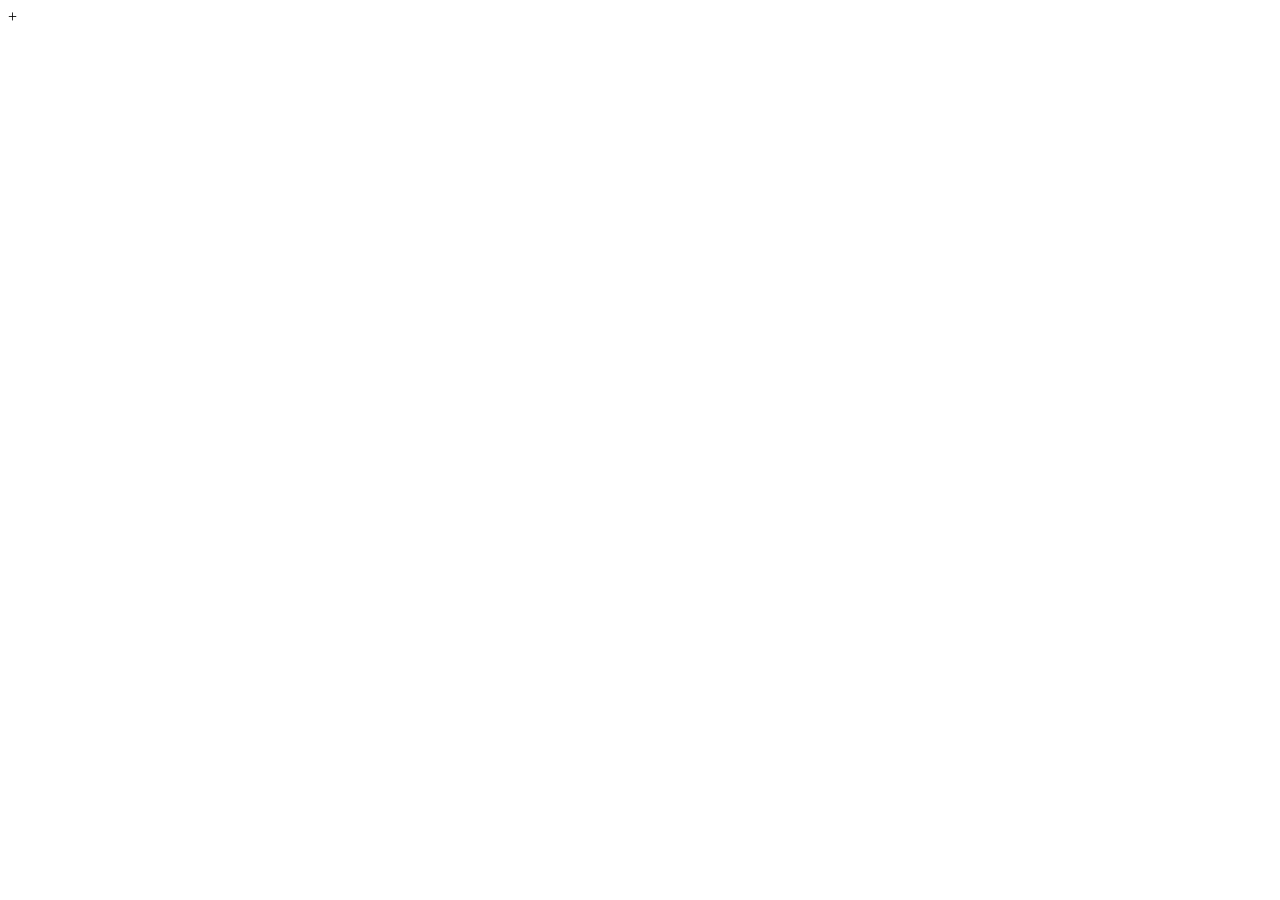
==== index.html @ 9c49af70 "Create index.html" ====
<!DOCTYPE html>
<html lang="en">
<head>
    <meta charset="UTF-8">
    <meta name="viewport" content="width=device-width, initial-scale=1.0">
    <title>Document</title>
    <!-- Link your external CSS file here -->
    <link rel="stylesheet" href="style.css">
</head>
<body>
<title>APCSP Site</title>
    <!-- Your visible web content goes here -->

    <!-- Link your external JavaScript file here -->
    <script src="script.js"></script>
</body>
</html>+
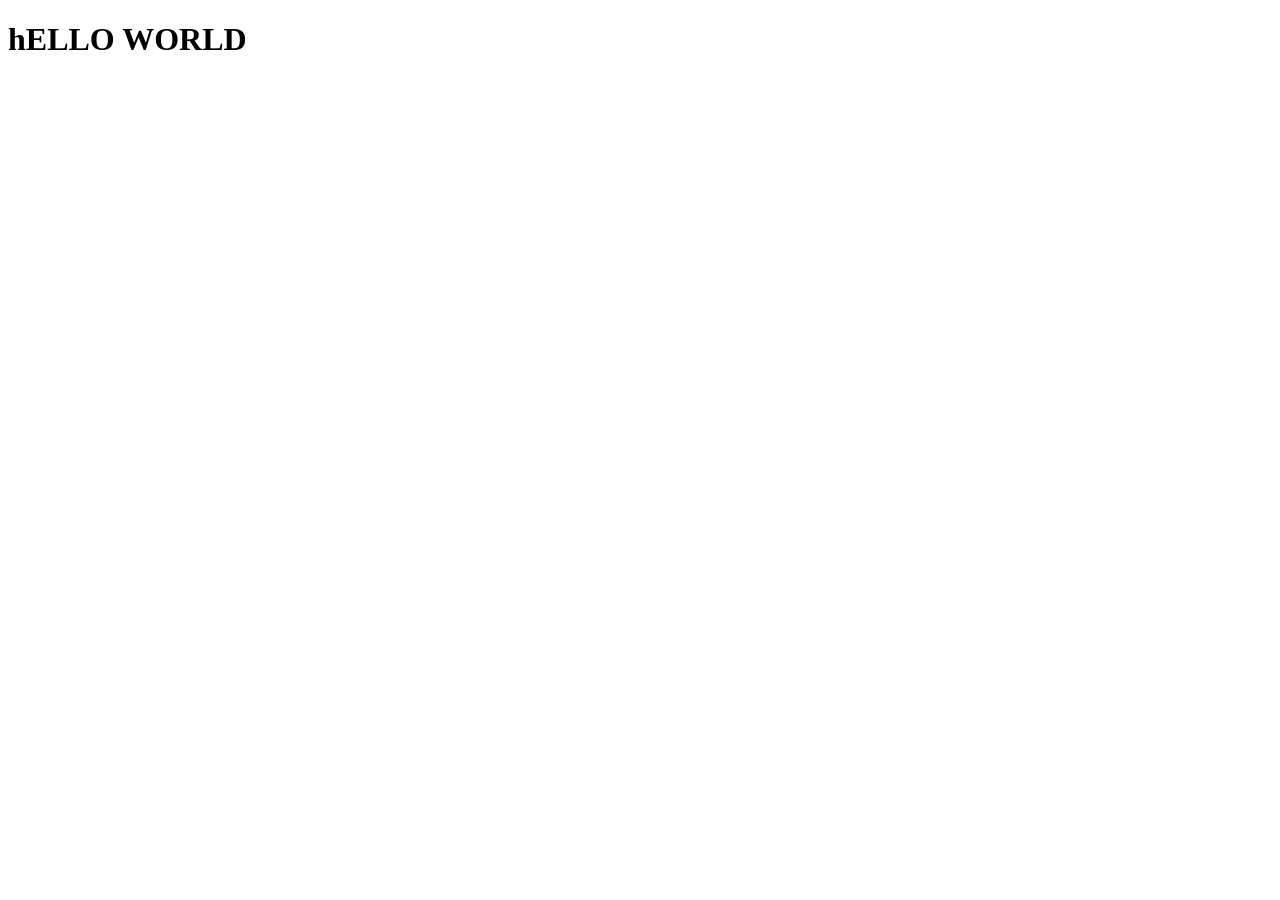
==== commit f56927ad: "Update index.html" ====
--- a/index.html
+++ b/index.html
@@ -9,9 +9,9 @@
 </head>
 <body>
 <title>APCSP Site</title>
-    <!-- Your visible web content goes here -->
+<H1>hELLO WORLD    </H1>
 
     <!-- Link your external JavaScript file here -->
     <script src="script.js"></script>
 </body>
-</html>+
+</html>
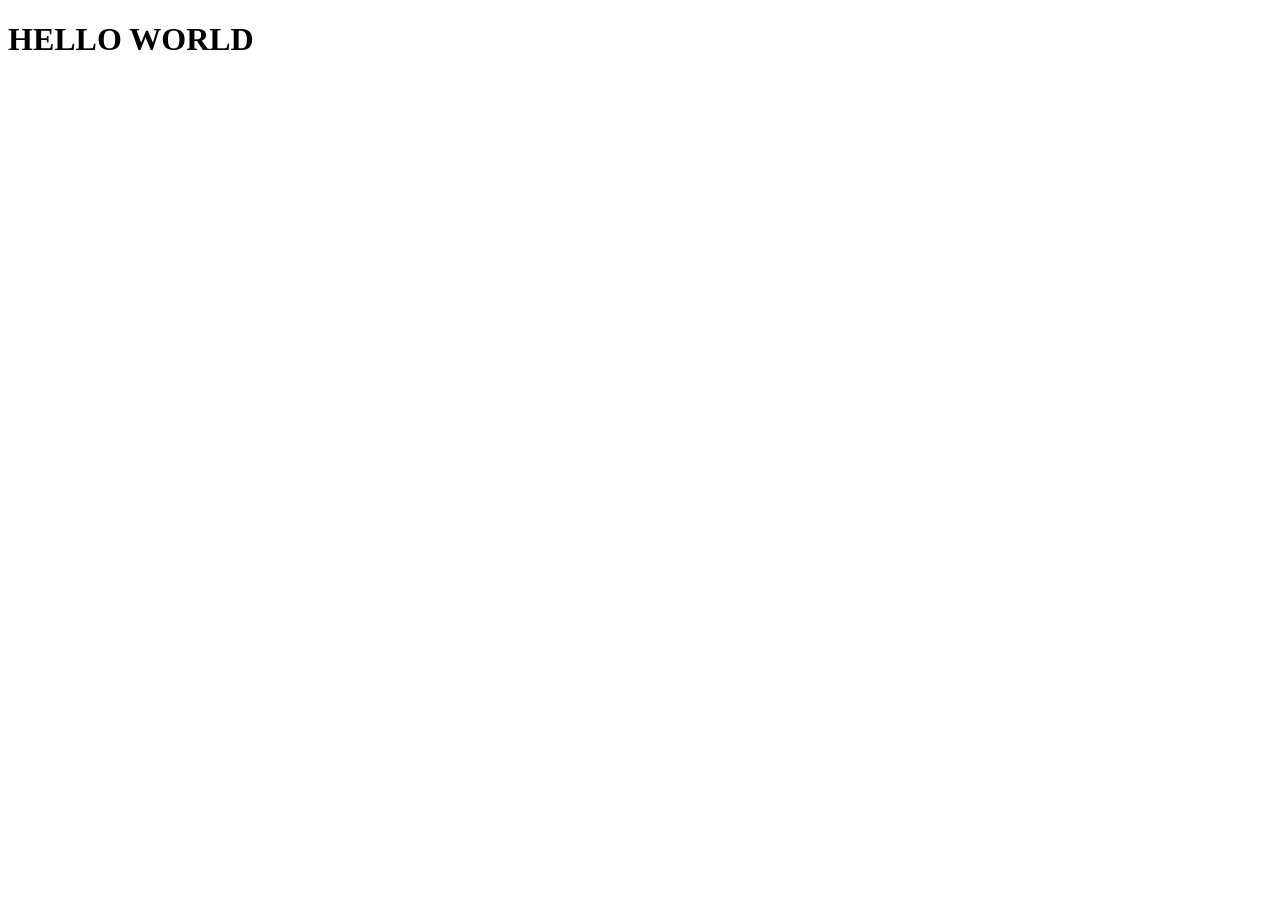
==== commit 75ef913e: "Update index.html" ====
--- a/index.html
+++ b/index.html
@@ -8,10 +8,9 @@
     <link rel="stylesheet" href="style.css">
 </head>
 <body>
-<title>APCSP Site</title>
-<H1>hELLO WORLD    </H1>
-
-    <!-- Link your external JavaScript file here -->
+  <!-- Link your external JavaScript file here -->
     <script src="script.js"></script>
 </body>
 </html>
+<title>APCSP Site</title>
+<H1>HELLO WORLD    </H1>
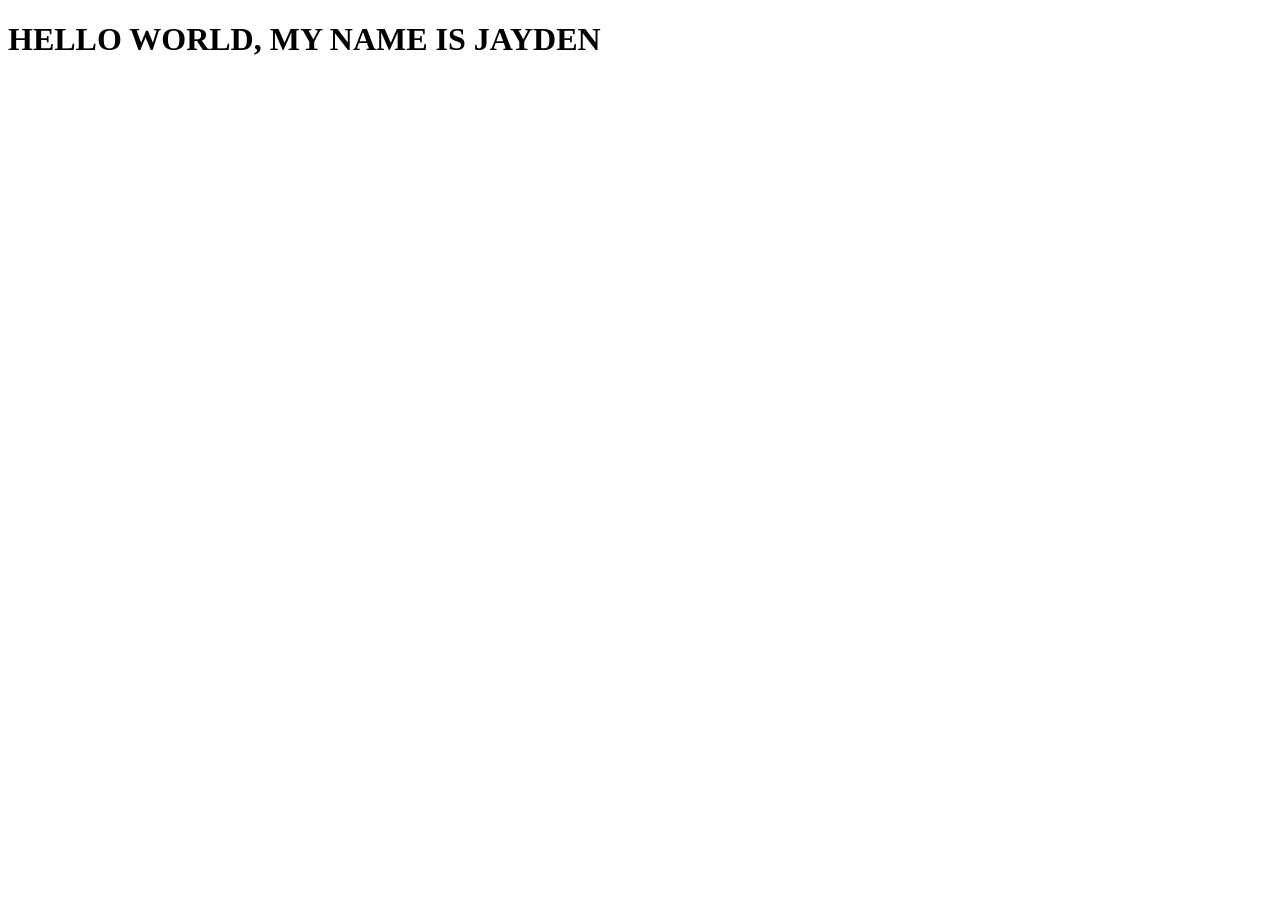
==== commit a6a10a72: "Update index.html" ====
--- a/index.html
+++ b/index.html
@@ -13,4 +13,4 @@
 </body>
 </html>
 <title>APCSP Site</title>
-<H1>HELLO WORLD    </H1>
+<H1>HELLO WORLD, MY NAME IS JAYDEN </H1>
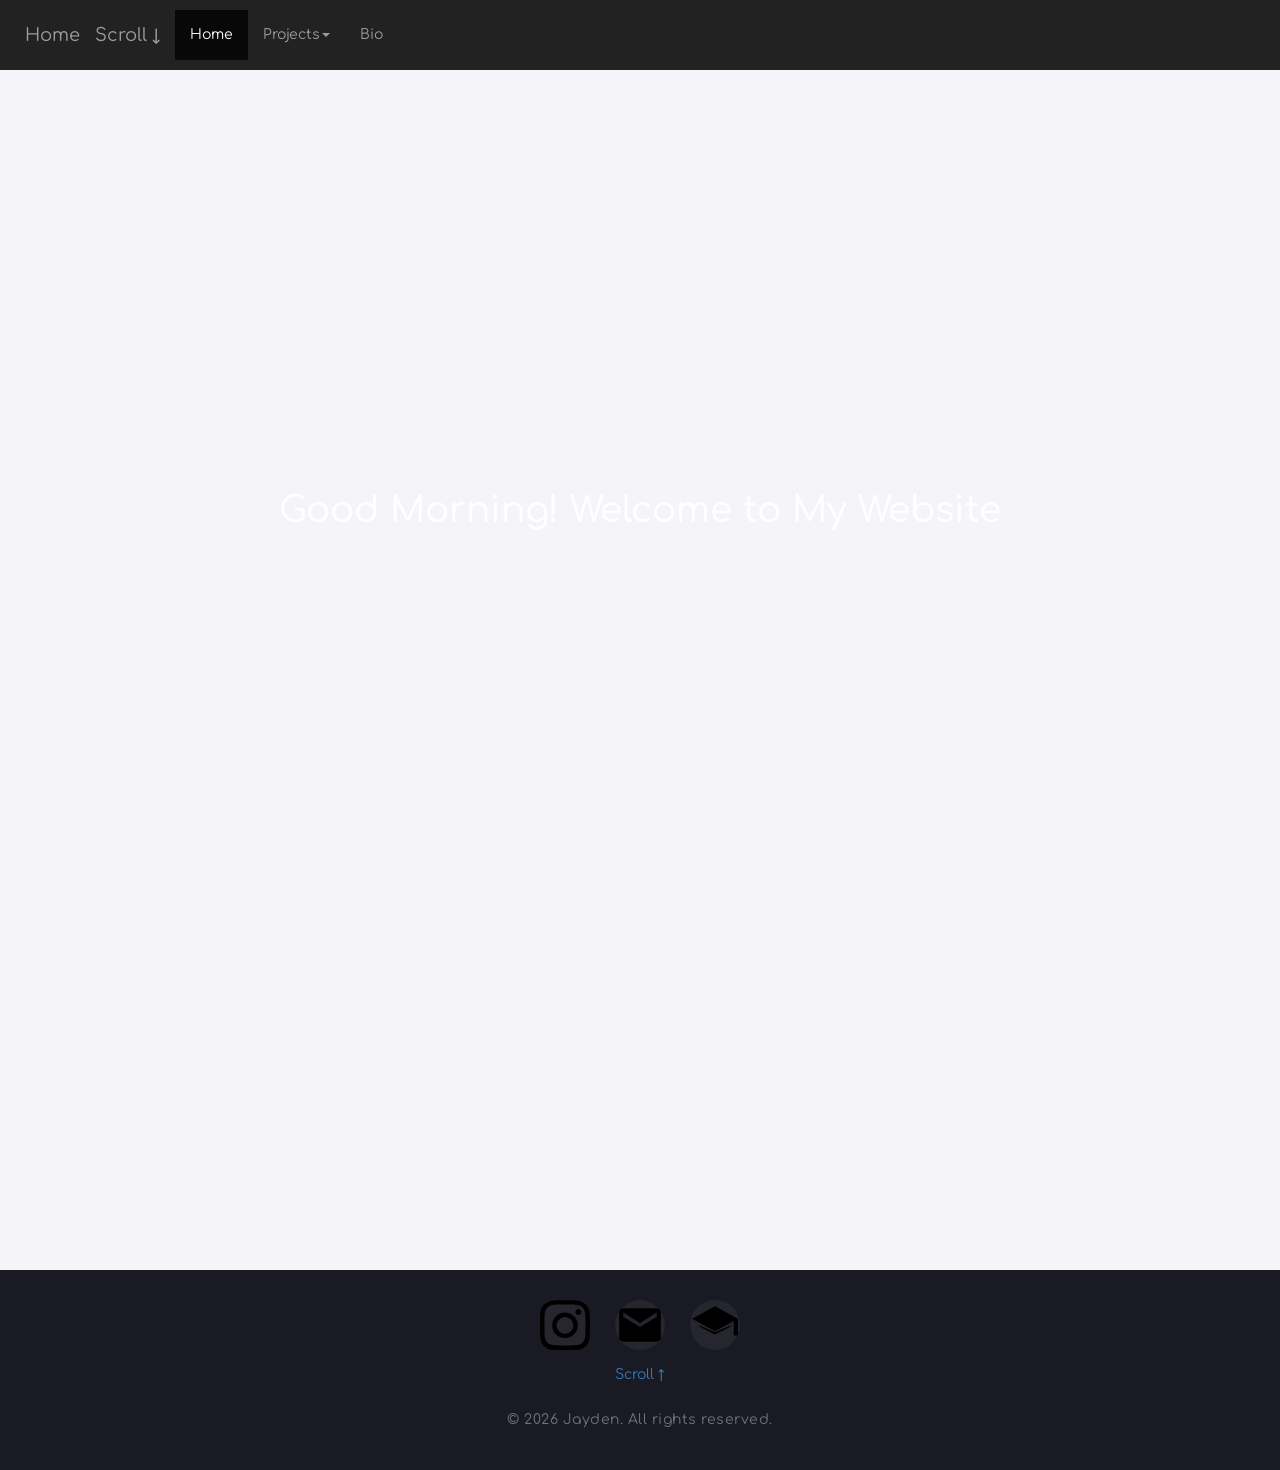
==== commit aca612a7: "Add files via upload" ====
--- a/index.html
+++ b/index.html
@@ -1,16 +1,90 @@
 <!DOCTYPE html>
 <html lang="en">
 <head>
-    <meta charset="UTF-8">
-    <meta name="viewport" content="width=device-width, initial-scale=1.0">
-    <title>Document</title>
-    <!-- Link your external CSS file here -->
-    <link rel="stylesheet" href="style.css">
+  <title>Home</title>
+  <meta charset="utf-8">
+  <meta name="viewport" content="width=device-width, initial-scale=1">
+  <link rel="stylesheet" href="https://maxcdn.bootstrapcdn.com/bootstrap/3.4.1/css/bootstrap.min.css">
+  <script src="https://ajax.googleapis.com/ajax/libs/jquery/3.7.1/jquery.min.js"></script>
+  <script src="https://maxcdn.bootstrapcdn.com/bootstrap/3.4.1/js/bootstrap.min.js"></script>
+  <link rel="stylesheet" href="style.css">
+  <link rel="icon" type="image/x-icon" href="https://codehs.com/uploads/0ba4bb166ce663bcbabd8cc578a5d65b">
+<link rel="preconnect" href="https://fonts.googleapis.com">
+<link rel="preconnect" href="https://fonts.gstatic.com" crossorigin>
+<link href="https://fonts.googleapis.com/css2?family=Comfortaa:wght@300..700&display=swap" rel="stylesheet">
 </head>
-<body>
-  <!-- Link your external JavaScript file here -->
-    <script src="script.js"></script>
+<body  id="top">
+
+
+<nav class="myNav navbar navbar-inverse">
+  <div class="container-fluid">
+    <div class="navbar-header">
+      <button type="button" class="navbar-toggle" data-toggle="collapse" data-target="#myNavbar">
+        <span class="icon-bar"></span>
+        <span class="icon-bar"></span>
+        <span class="icon-bar"></span>                        
+      </button>
+      <a class="navbar-brand">Home</a><a href= "#footerindex" class = "navbar-brand">Scroll &darr;</a>
+    </div>
+    <div class="collapse navbar-collapse" id="myNavbar">
+      <ul class="nav navbar-nav">
+          <li class = "active"><a href="index.html">Home</a></li>
+        <li class="dropdown">
+          <a class="dropdown-toggle" data-toggle="dropdown" href="#">Projects<span class="caret"></span></a>
+          <ul class="dropdown-menu">
+              <li><a href="projectone.html">Project 1 </a></li>
+           <li><a href="projecttwo.html"> Project 2</a></li>
+            <li><a href="projectthree.html">Project 3</a></li>
+             <li><a href="projectfour.html"> Project 4</a></li>
+            <li><a href="projectfive.html">Project 5</a></li>
+          </ul>
+        </li>
+        <li><a href="bio.html">Bio</a></li>
+      
+      </ul>
+      <ul class="nav navbar-nav navbar-right">
+        
+      </ul>
+    </div>
+  </div>
+</nav>
+
+
+<div class="small parallax"></div> 
+<div class="parallax"><h1 class = "Name text-center" id="welcome-message">Welcome to My Website</h1></div>
+<div class="parallax"></div>
+
+
+ <footer class="site-footer"> 
+    <div class="footer-content"> 
+      <div id="footerindex" class="social-links"> 
+        <a href="https://instagram.com" target="_blank" class="social-icon instagram" aria-label="Instagram"> 
+          <svg viewBox="0 0 24 24"><path d="M12 2.163c3.204 0 3.584.012 4.85.07 3.252.148 4.771 1.691 4.919 4.919.058 1.265.069 1.645.069 4.849 0 3.205-.012 3.584-.069 4.849-.149 3.225-1.664 4.771-4.919 4.919-1.266.058-1.644.07-4.85.07-3.204 0-3.584-.012-4.849-.07-3.26-.149-4.771-1.699-4.919-4.92-.058-1.265-.07-1.644-.07-4.849 0-3.204.013-3.583.07-4.849.149-3.227 1.664-4.771 4.919-4.919 1.266-.057 1.645-.069 4.849-.069zm0-2c-3.259 0-3.667.014-4.947.072-4.358.2-6.78 2.618-6.98 6.98-.059 1.281-.073 1.689-.073 4.948 0 3.259.014 3.668.072 4.948.2 4.358 2.618 6.78 6.98 6.98 1.281.058 1.689.072 4.948.072 3.259 0 3.668-.014 4.948-.072 4.354-.2 6.782-2.618 6.979-6.98.059-1.28.073-1.689.073-4.948 0-3.259-.014-3.667-.072-4.947-.196-4.354-2.617-6.78-6.979-6.98-1.281-.059-1.69-.073-4.949-.073zm0 5.838c-3.403 0-6.162 2.759-6.162 6.162s2.759 6.163 6.162 6.163 6.162-2.759 6.162-6.163c0-3.403-2.759-6.162-6.162-6.162zm0 10.162c-2.209 0-4-1.79-4-4 0-2.209 1.791-4 4-4s4 1.791 4 4c0 2.21-1.791 4-4 4zm6.406-11.845c-.796 0-1.441.645-1.441 1.44s.645 1.44 1.441 1.44c.795 0 1.439-.645 1.439-1.44s-.644-1.44-1.439-1.44z"/></svg> 
+        </a> 
+        <a href="mailto:jayden.lew@lvjusd.org" class="social-icon gmail" aria-label="Gmail"> 
+          <svg viewBox="0 0 24 24"><path d="M20 4H4c-1.1 0-1.99.9-1.99 2L2 18c0 1.1.9 2 2 2h16c1.1 0 2-.9 2-2V6c0-1.1-.9-2-2-2zm0 4l-8 5-8-5V6l8 5 8-5v2z"/></svg> 
+        </a> 
+        <a href="https://livermoreschools.org" target="_blank" class="social-icon school" aria-label="Granada High School"> 
+          <svg viewBox="0 0 24 24"><path d="M12 3L1 9l11 6 9-4.91V17h2V9L12 3zM4.15 12c.57.77 1.39 1.4 2.35 1.81L12 16.5l5.5-2.69c.96-.41 1.78-1.04 2.35-1.81L12 15.5l-7.85-3.5z"/></svg> 
+        </a> 
+      </div> 
+      <p><a href="#top" class="scroll-top-btn">Scroll &uarr;</a></p>
+    <p class="footer-credit">&copy; 2026 Jayden. All rights reserved.</p>
+    </div> 
+    
+  </footer>
+<script>
+  const greeting = document.getElementById('welcome-message');
+  const hour = new Date().getHours();
+
+  if (hour < 12) {
+    greeting.textContent = "Good Morning! Welcome to My Website";
+  } else if (hour < 18) {
+    greeting.textContent = "Good Afternoon! Welcome to My Website";
+  } else {
+    greeting.textContent = "Good Evening! Welcome to My Website";
+  }
+</script>
+
 </body>
-</html>
-<title>APCSP Site</title>
-<H1>HELLO WORLD, MY NAME IS JAYDEN </H1>
+</html>
--- a/style.css
+++ b/style.css
@@ -0,0 +1,230 @@
+.myNav {
+    margin-bottom: 0;
+}
+
+.parallax {
+ 
+  background-image: url("https://codehs.com/uploads/d542bc853a6517c7e672c9238b9f4599");
+
+  
+  min-height: 400px;
+
+
+  background-attachment: fixed;
+  background-position: center;
+  background-repeat: no-repeat;
+  background-size: cover;
+   margin-top: 0;
+    margin-bottom: 0;
+  
+
+}
+
+.navbar {
+    margin-bottom: 0 !important;
+    border: none !important;
+    border-radius: 0 !important;
+}
+
+
+html, body {
+    margin: 0 !important;
+    padding: 0 !important;
+    overflow-x: hidden; 
+}
+
+
+.parallax, .site-footer {
+    margin-left: 0 !important;
+    margin-right: 0 !important;
+    width: 100% !important;
+}
+
+.myNav.navbar {
+    margin-top: 0 !important;
+    border-top: 0 !important;
+    top: 0 !important;
+}
+
+
+.parallax {
+    padding-top: 1px; 
+}
+
+.parallax h1 {
+    margin-top: 0 !important;
+    padding-top: 20px; 
+}
+
+
+.Name {
+    margin-top: 0;
+    margin-bottom: 0;
+    color:white;
+}
+.footer{
+    background-color:black;
+color:white;
+font-family:;
+}
+
+
+.small {padding-left:20px;
+    padding-right:20px;
+    padding-top:30px;
+}
+.clip-container 
+{   position: absolute;
+  left: 300px;    
+  top: 0;
+  height: 100%;    
+}
+
+.dropdown-menu > li > a:hover, 
+.dropdown-menu > li > a:focus {
+    background-image: none !important;    
+    background-color: #337ab7 !important; 
+    color: #ffffff !important;         
+}
+.navbar-inverse .navbar-nav > li > a:hover,
+.navbar-inverse .navbar-nav > li > a:focus {
+    background-color: #337ab7 !important; 
+    color: #ffffff !important;           
+}
+
+* {
+  margin: 0;
+  padding: 0;
+  box-sizing: border-box;
+  font-family: 'Segoe UI', Tahoma, Geneva, Verdana, sans-serif;
+}
+
+body {
+  display: flex;
+  flex-direction: column;
+  min-height: 100vh;
+  background-color: #f4f4f9;
+}
+.apple {padding-left:20px;}
+
+
+
+
+* {
+  margin: 0;
+  padding: 0;
+  box-sizing: border-box;
+  font-family: 'Comfortaa', sans-serif !important;
+}
+
+
+.site-footer {
+  background-color: #1a1a24;
+  color: #ffffff;
+  padding: 30px 20px;
+  margin-top: auto; 
+  text-align: center;
+}
+
+.footer-content {
+  max-width: 1200px;
+  margin: 0 auto;
+  display: flex;
+  flex-direction: column;
+  align-items: center;
+  gap: 15px;
+}
+
+
+.social-links {
+  display: flex;
+  justify-content: center;
+  gap: 25px;
+}
+
+
+.social-icon {
+  color: #a0a0b0;
+  font-size: 24px;
+  text-decoration: none;
+  transition: all 0.3s ease;
+  display: flex;
+  align-items: center;
+  justify-content: center;
+  width: 50px;
+  height: 50px;
+  border-radius: 50%;
+  background: rgba(255, 255, 255, 0.05);
+}
+
+
+.social-icon:hover {
+  transform: translateY(-5px);
+  box-shadow: 0 5px 15px rgba(0, 0, 0, 0.3);
+}
+
+.social-icon.instagram:hover {
+  background: radial-gradient(circle at 30% 107%, #fdf497 0%, #fdf497 5%, #fd5949 45%, #d6249f 60%, #285AEB 90%);
+  color: #ffffff;
+}
+
+.social-icon.gmail:hover {
+  background-color: #ea4335;
+  color: #ffffff;
+}
+.image-row {
+  display: flex;
+  justify-content: center;   
+  align-items: center;       
+  gap: 20px;                 
+  flex-wrap: wrap;          
+  margin-top: 25px;         
+}
+
+/* Override block behavior so they stay side-by-side */
+.image-row img {
+  display: inline-block !important; 
+  max-width: 250px;          
+  height: auto;
+  border-radius: 8px;      
+}
+
+.social-icon.youtube:hover {
+  background-color: #ff0000;
+  color: #ffffff;
+}
+html {
+            scroll-behavior: smooth !important;
+        }
+
+        
+        @media (prefers-reduced-motion: reduce) {
+            html {
+                scroll-behavior: auto;
+            }
+        }
+.social-icon.school:hover {
+  background-color: #28a745; /* Clean, vibrant green background */
+}
+body {
+            font-family: Arial, sans-serif;
+            margin: 0;
+            padding: 20px;
+        }
+        nav {
+            position: fixed;
+            top: 10px;
+            background: #fff;
+            padding: 10px;
+            border: 1px solid #ccc;
+        }
+        section {
+            height: 100vh;
+            padding-top: 60px;
+            border-bottom: 1px dashed #ccc;
+        }
+        
+.footer-credit {
+  font-size: 14px;
+  color: #707080;
+  letter-spacing: 0.5px;
